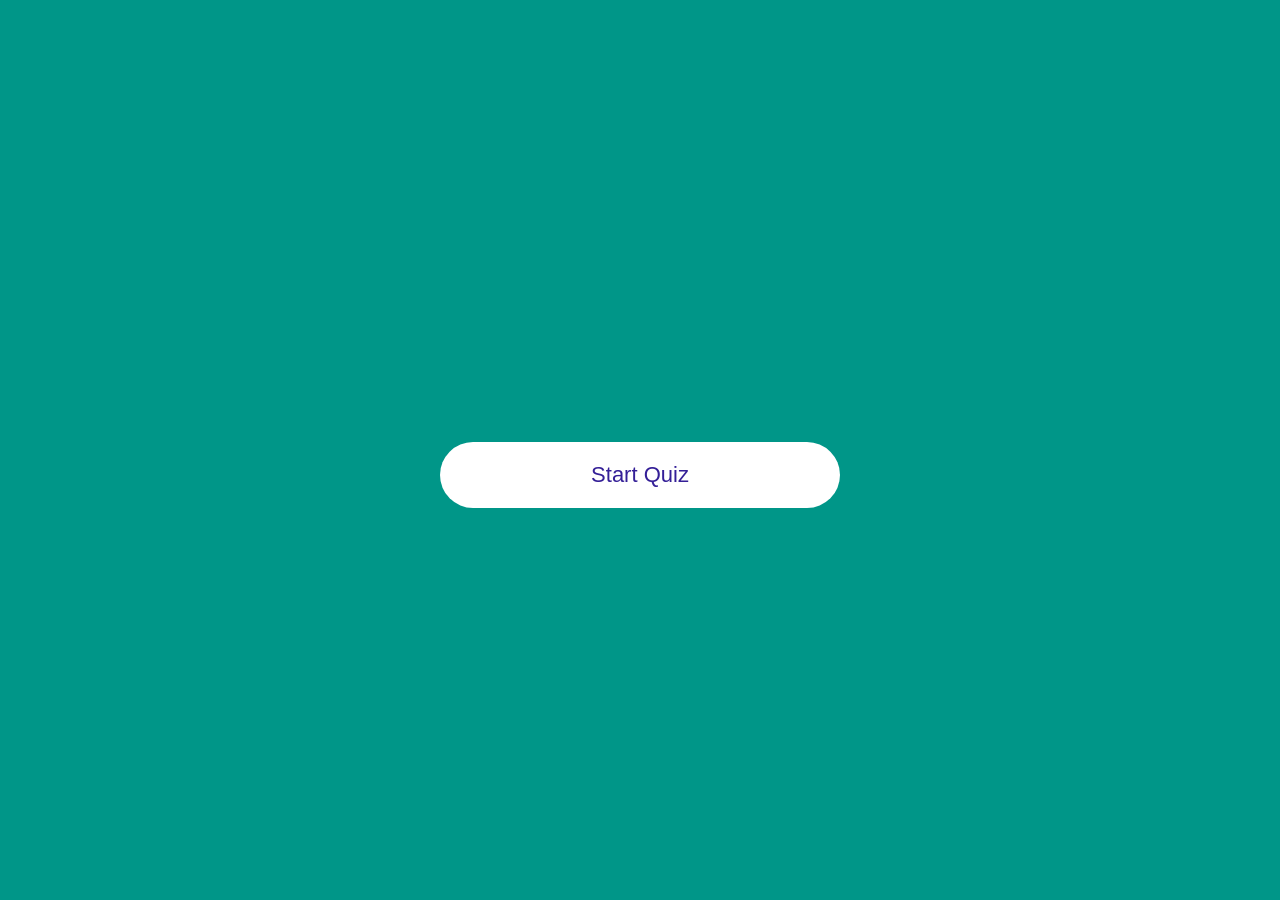
==== index.html @ 92bc27c0 "Complete quiz website" ====
<!DOCTYPE html>
<html lang="en">
<head>
    <meta charset="UTF-8">
    <meta name="viewport" content="width=device-width, initial-scale=1.0">
    <meta http-equiv="X-UA-Compatible" content="ie=edge">
    <title>JavaScript Quiz</title>

    <!-- style.css -->
    <link rel="stylesheet" href="style.css">
</head>
<body>
<div class="wrapper">
    <div class="welcome_text">
        <form class="welcome_form" name="welcome_form" onsubmit="submitForm(event)">
            <input type="text" name="name">
            <button>Start Quiz</button>
        </form>
    </div>
</div>

<!-- site.js -->
<script src="start.js"></script>
</body>
</html>
---- style.css ----
* {
    padding: 0;
    margin: 0;
    box-sizing: border-box;
}
body {
    font-family: "Lato";
}
.wrapper {
    display: flex;
    justify-content: center;
    align-items: center;
    width: 100vw;
    height: 100vh;
    background-color: #009688;
}

.welcome_text {
    width: 400px;
}

.welcome_form {
}

.welcome_form input,
.welcome_form button {
    display: block;
    width: 100%;
}

.welcome_form input {
    background-color: transparent;
    color: #fff;
    font-size: 30px;
    text-align: center;
    border: none;
    margin-bottom: 15px;
}

.welcome_form input:focus {
    outline: none;
}

.welcome_form button {
    padding: 20px 0;
    border: none;
    border-radius: 100px;
    background-color: #fff;
    color: #341f97;
    font-size: 22px;
    transition: 0.4s all;
}

.welcome_form button:active{
    outline: none;
}
.welcome_form button:hover {
    box-shadow: 0px 0px 10px 1px rgba(0, 0, 0, 0.2);
    transform: scale(1.1);
    cursor: pointer;
}

.quiz {
    display: grid;
    grid-template-rows: 60px auto;
    width: 800px;
    height: 500px;
    background-color: #fff;
    box-shadow: 0px 0px 10px 3px rgba(0, 0, 0, 0.3);
    border-radius: 2px;
}

.quiz_header {
    display: flex;
    justify-content: space-between;
    border-top-left-radius: 3px;
    border-top-right-radius: 3px;
    background-color: #fff;
    box-shadow: 0px 2px 5px 1px rgba(0, 0, 0, 0.1);
    z-index: 1;
}
.quiz_body {
    padding: 30px 30px;
}
.quiz_user {
    display: flex;
    align-items: center;
    height: 100%;
    padding-left: 30px;
}

.quiz_timer {
    display: flex;
    align-items: center;
    justify-content: center;
    height: 100%;
    width: 100px;
    background-color: #009688;
    color: #fff;
}
.quiz_body {
    background-color: #ecf0f1;
}

.option_group {
    list-style-type: none;
    margin: 30px 0;
}

.option {
    display: block;
    width: 300px;
    background-color: #fff;
    margin-bottom: 20px;
    padding: 15px 20px;
    border-radius: 4px;
    border: 2px solid transparent;
    transition: 0.4s all;
}

.option:hover {
    cursor: pointer;
    /* background-color: rgba(255, 255, 255, 0.1); */
    border: 2px solid #009688;
    color: #341f97;
}
.option.active {
    background-color: #009688;
    color: #fff;
}
.btn-next {
    border: none;
    padding: 15px 35px;
    background-color: #009688;
    color: #fff;
    border-radius: 4px;
    transition: 0.4s all;
}

.btn-next:hover {
    cursor: pointer;
    background-color: #341f97;
    color: #fff;
    box-shadow: 0px 0px 10px 1px rgba(0, 0, 0, 0.1);
}

.userpoints,
.usertime {
    color: #fff;
    text-align: center;
    margin-top: 15px;
    font-size: 30px;
    border-bottom: 1px solid #341f97;
    padding: 20px;
    width: 500px;
    text-align: left;
    cursor: pointer;
}

.usertime:hover{
    opacity: 0.8;
}

.userpoints:hover{
    opacity: 0.8;
}

.username{
    color: #fff;
    text-align: center;
    margin-top: 15px;
    font-size: 30px;
    border-bottom: 1px solid #341f97;
    padding: 15px;
    width: 500px;
    text-align: center;
}

.wrapper-2{
    border: 1px solid #341f97;
}
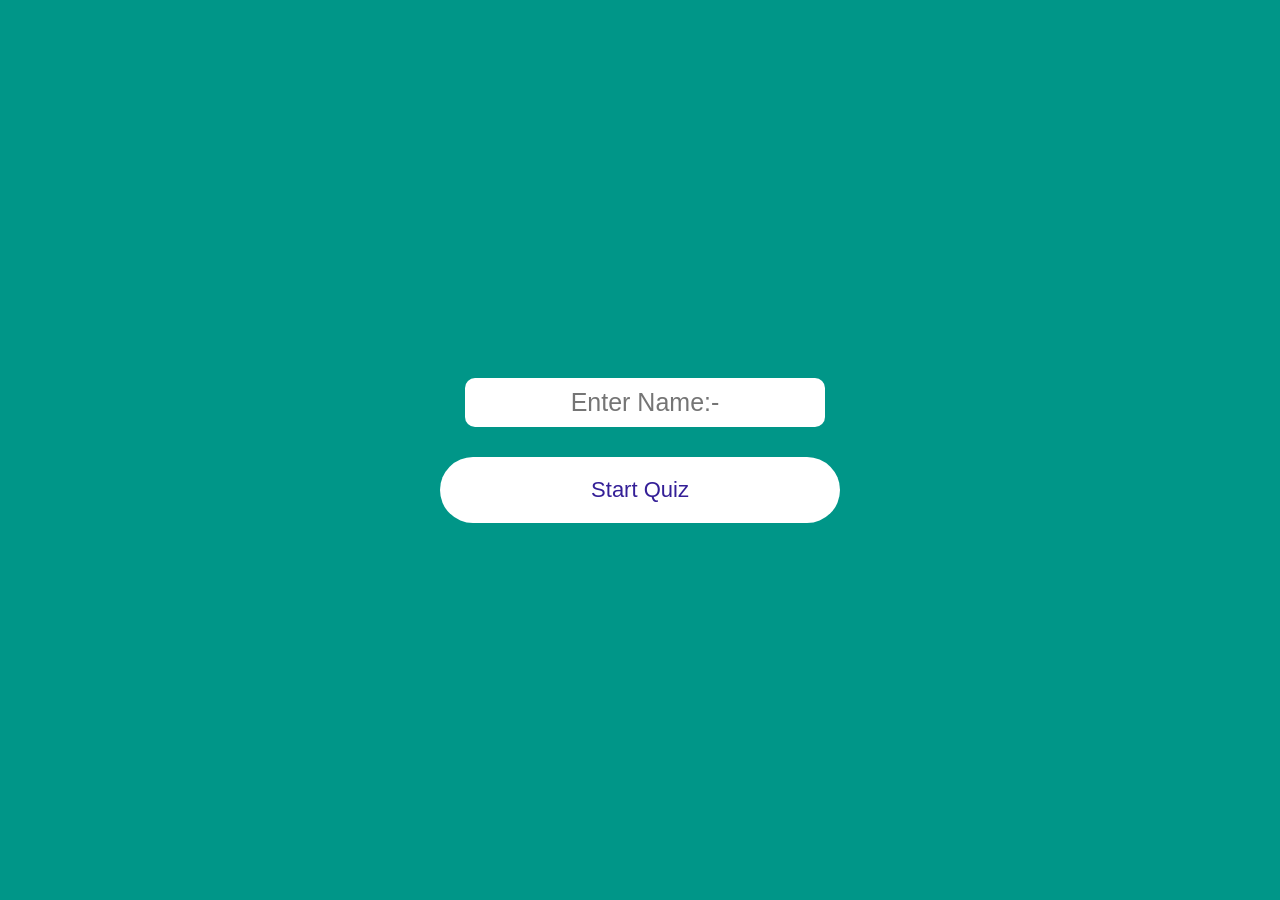
==== commit 9e4bdf70: "quiz website complete" ====
--- a/index.html
+++ b/index.html
@@ -13,8 +13,8 @@
 <div class="wrapper">
     <div class="welcome_text">
         <form class="welcome_form" name="welcome_form" onsubmit="submitForm(event)">
-            <input type="text" name="name">
-            <button>Start Quiz</button>
+            <input type="text" name="name" placeholder="Enter Name:-">
+            <button type="submit">Start Quiz</button>
         </form>
     </div>
 </div>
--- a/style.css
+++ b/style.css
@@ -29,12 +29,17 @@
 }
 
 .welcome_form input {
-    background-color: transparent;
-    color: #fff;
-    font-size: 30px;
+    background-color:#fff;
+    color: #341f97;
+    font-size: 25px;
     text-align: center;
     border: none;
     margin-bottom: 15px;
+    padding: 10px;
+    border-radius:10px;
+    width: 90%;
+    margin-left: 25px;
+    margin-bottom: 30px;
 }
 
 .welcome_form input:focus {
@@ -178,4 +183,5 @@
 
 .wrapper-2{
     border: 1px solid #341f97;
+    border-radius: 7px;
 }
